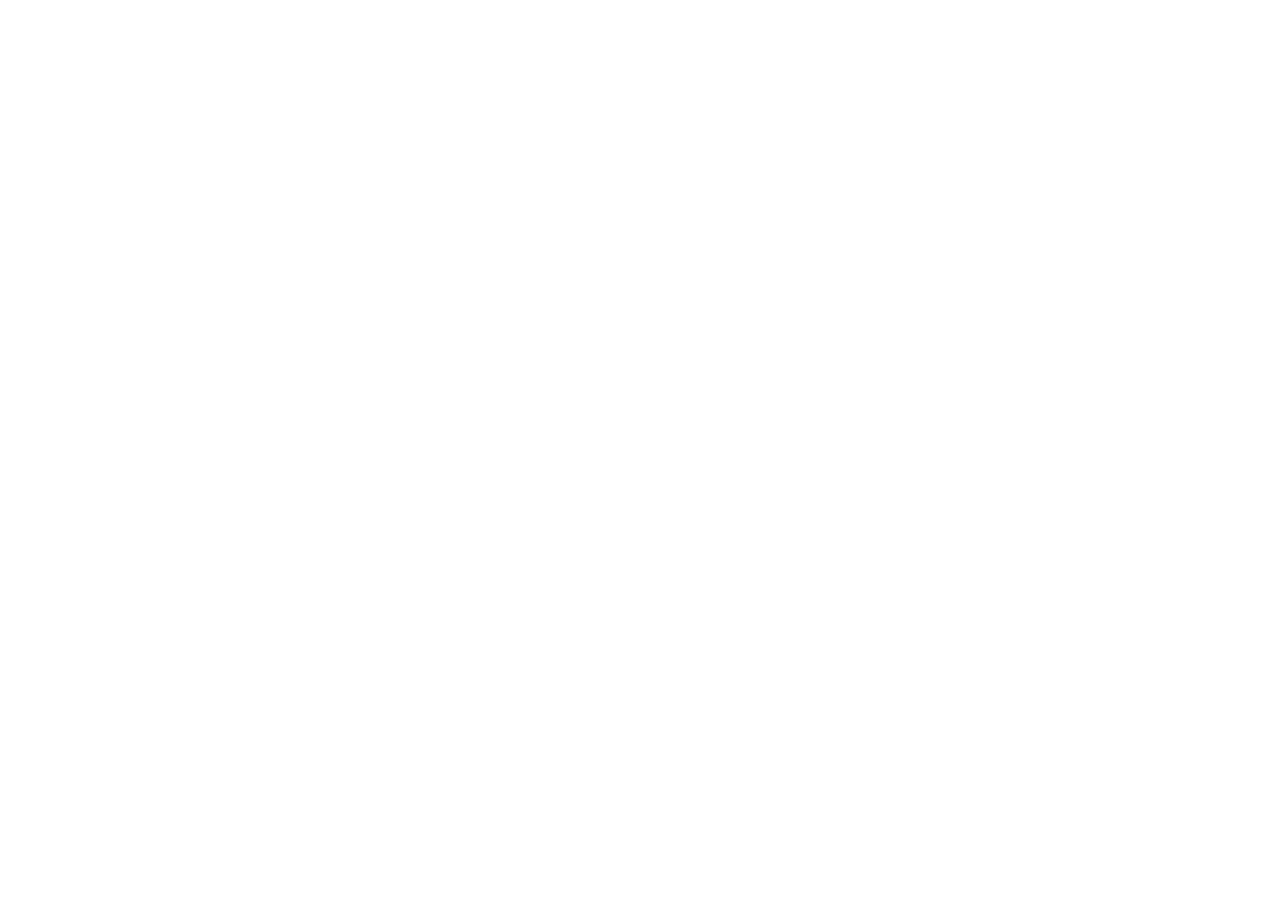
==== index.html @ 9a35fd5c "Commit iniziale" ====
<!DOCTYPE html>
<html lang="it">
  <head>
    <meta charset="UTF-8" />
    <meta name="viewport" content="width=device-width, initial-scale=1.0" />
    <title>PROGETTO U2 S3 L5</title>
    <link
      href="https://cdn.jsdelivr.net/npm/bootstrap@5.3.3/dist/css/bootstrap.min.css"
      rel="stylesheet"
      integrity="sha384-QWTKZyjpPEjISv5WaRU9OFeRpok6YctnYmDr5pNlyT2bRjXh0JMhjY6hW+ALEwIH"
      crossorigin="anonymous"
    />
    <link rel="stylesheet" href="assets/css/style.css" />
  </head>
  <body>
    <script
      src="https://cdn.jsdelivr.net/npm/bootstrap@5.3.3/dist/js/bootstrap.bundle.min.js"
      integrity="sha384-YvpcrYf0tY3lHB60NNkmXc5s9fDVZLESaAA55NDzOxhy9GkcIdslK1eN7N6jIeHz"
      crossorigin="anonymous"
    ></script>
    <script src="assets/js/index.js"></script>
  </body>
</html>
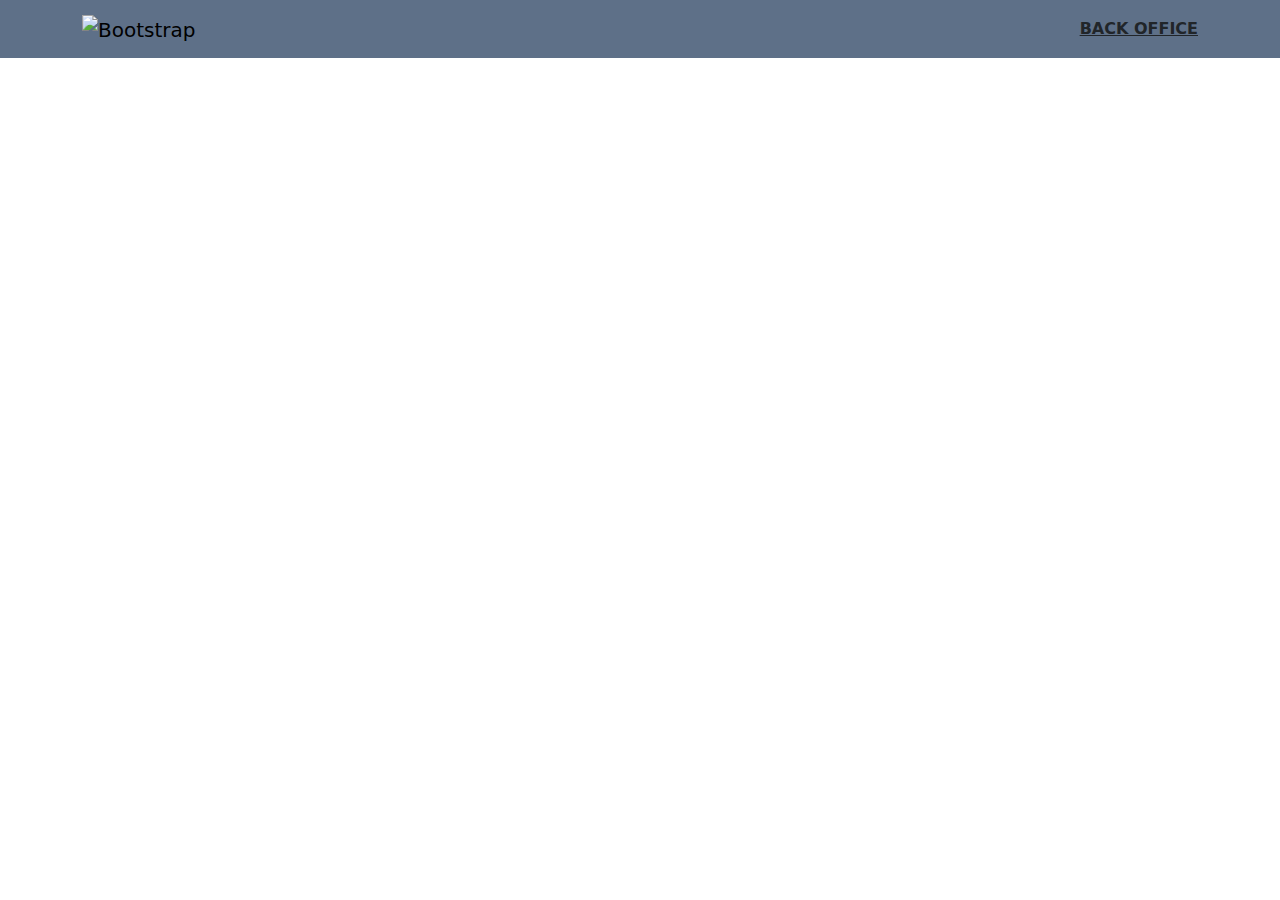
==== commit 9d2ae4d1: "." ====
--- a/index.html
+++ b/index.html
@@ -13,6 +13,23 @@
     <link rel="stylesheet" href="assets/css/style.css" />
   </head>
   <body>
+    <header>
+      <nav class="navbar bg-body-tertiary">
+        <div class="container">
+          <a class="navbar-brand" href="#">
+            <img
+              src="https://upload.wikimedia.org/wikipedia/commons/a/a9/Amazon_logo.svg"
+              alt="Bootstrap"
+              width="100"
+              height="24"
+            />
+          </a>
+          <div class="d-flex">
+            <a class="fw-bold link-dark" href="office.html">BACK OFFICE</a>
+          </div>
+        </div>
+      </nav>
+    </header>
     <script
       src="https://cdn.jsdelivr.net/npm/bootstrap@5.3.3/dist/js/bootstrap.bundle.min.js"
       integrity="sha384-YvpcrYf0tY3lHB60NNkmXc5s9fDVZLESaAA55NDzOxhy9GkcIdslK1eN7N6jIeHz"
--- a/assets/css/style.css
+++ b/assets/css/style.css
@@ -0,0 +1,3 @@
+nav.navbar {
+  background-color: #5e7088 !important;
+}
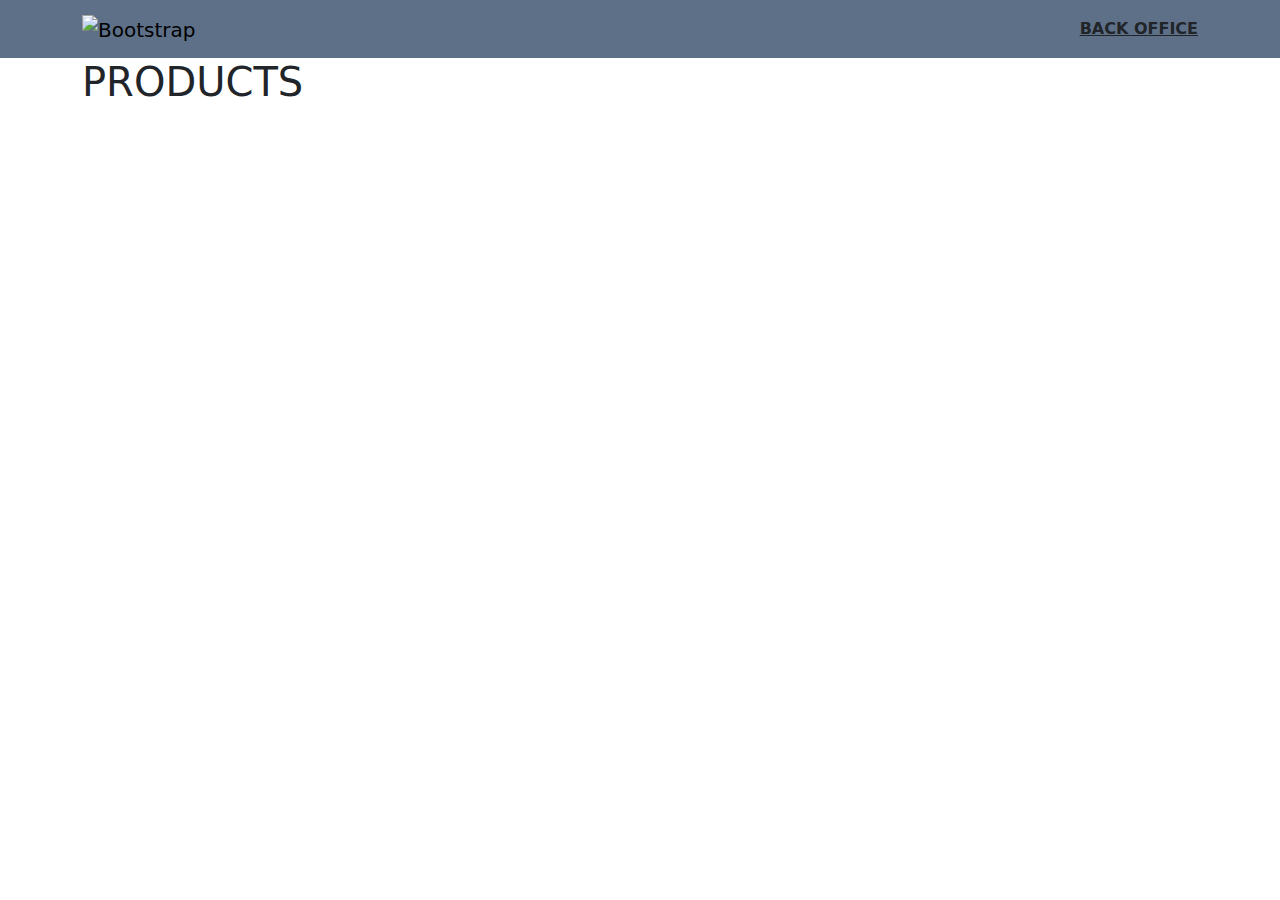
==== commit 83049484: "." ====
--- a/index.html
+++ b/index.html
@@ -30,6 +30,12 @@
         </div>
       </nav>
     </header>
+
+    <div class="container">
+      <p class="h1">PRODUCTS</p>
+      <div id="mainRow" class="row"></div>
+    </div>
+
     <script
       src="https://cdn.jsdelivr.net/npm/bootstrap@5.3.3/dist/js/bootstrap.bundle.min.js"
       integrity="sha384-YvpcrYf0tY3lHB60NNkmXc5s9fDVZLESaAA55NDzOxhy9GkcIdslK1eN7N6jIeHz"
--- a/assets/css/style.css
+++ b/assets/css/style.css
@@ -1,3 +1,7 @@
 nav.navbar {
   background-color: #5e7088 !important;
 }
+
+.prodImg {
+  height: 400px;
+}
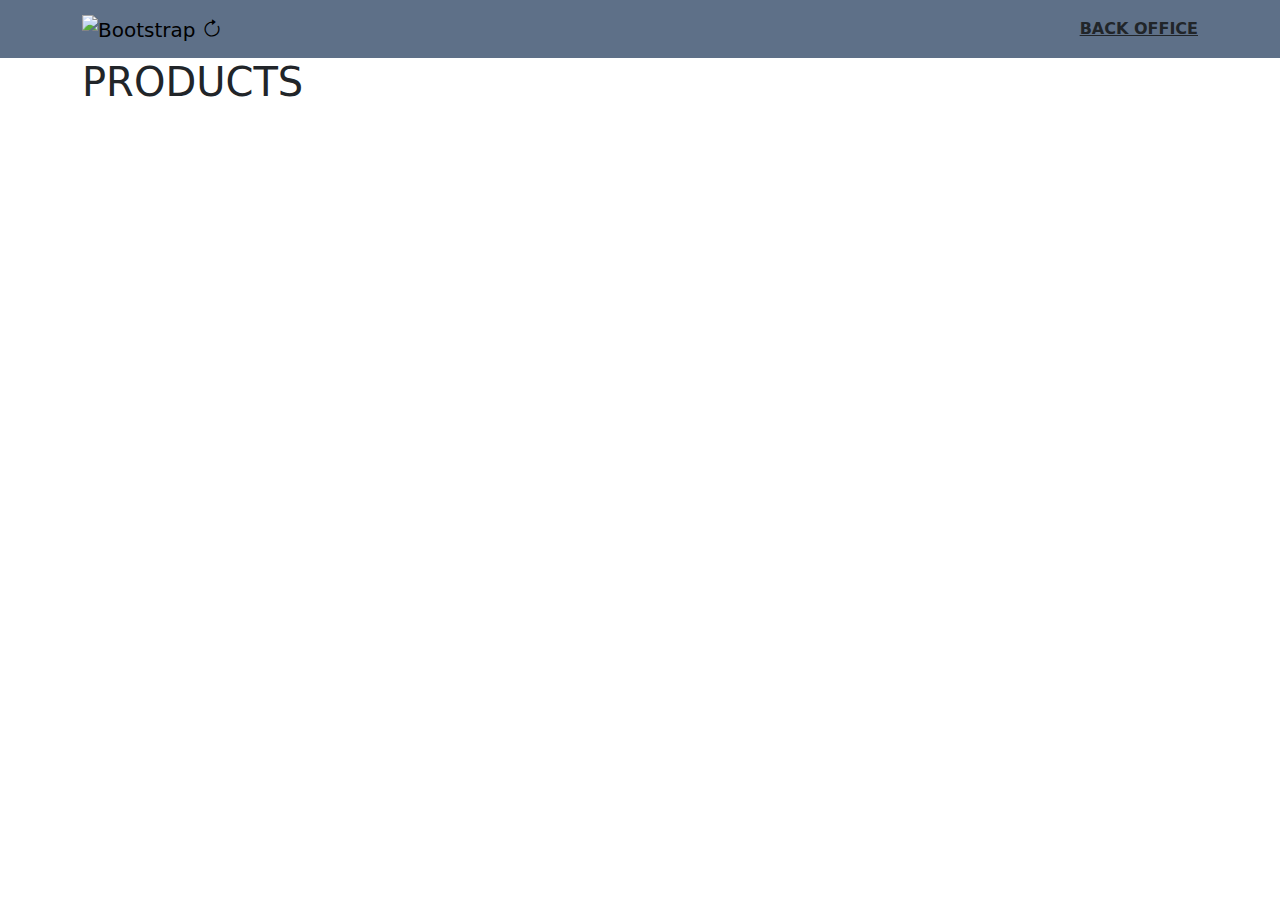
==== commit aa62a512: "Aggiunta animazione loading icon" ====
--- a/index.html
+++ b/index.html
@@ -10,19 +10,24 @@
       integrity="sha384-QWTKZyjpPEjISv5WaRU9OFeRpok6YctnYmDr5pNlyT2bRjXh0JMhjY6hW+ALEwIH"
       crossorigin="anonymous"
     />
+    <link
+      rel="stylesheet"
+      href="https://cdn.jsdelivr.net/npm/bootstrap-icons@1.11.3/font/bootstrap-icons.min.css"
+    />
     <link rel="stylesheet" href="assets/css/style.css" />
   </head>
   <body>
     <header>
       <nav class="navbar bg-body-tertiary">
         <div class="container">
-          <a class="navbar-brand" href="#">
+          <a class="navbar-brand" href="index.html">
             <img
               src="https://upload.wikimedia.org/wikipedia/commons/a/a9/Amazon_logo.svg"
               alt="Bootstrap"
               width="100"
               height="24"
             />
+            <i class="bi bi-arrow-clockwise align-middle rotate-center"></i>
           </a>
           <div class="d-flex">
             <a class="fw-bold link-dark" href="office.html">BACK OFFICE</a>
--- a/assets/css/style.css
+++ b/assets/css/style.css
@@ -5,3 +5,40 @@
 .prodImg {
   height: 400px;
 }
+
+#pImage {
+  height: 400px;
+}
+
+#pPrice {
+  background-color: black;
+  width: fit-content;
+  border-radius: 6px;
+  padding: 3px;
+}
+
+.rotate-center::before {
+  -webkit-animation: rotate-center 0.6s linear infinite;
+  animation: rotate-center 0.6s linear infinite;
+}
+
+@-webkit-keyframes rotate-center {
+  0% {
+    -webkit-transform: rotate(0);
+    transform: rotate(0);
+  }
+  100% {
+    -webkit-transform: rotate(360deg);
+    transform: rotate(360deg);
+  }
+}
+@keyframes rotate-center {
+  0% {
+    -webkit-transform: rotate(0);
+    transform: rotate(0);
+  }
+  100% {
+    -webkit-transform: rotate(360deg);
+    transform: rotate(360deg);
+  }
+}
